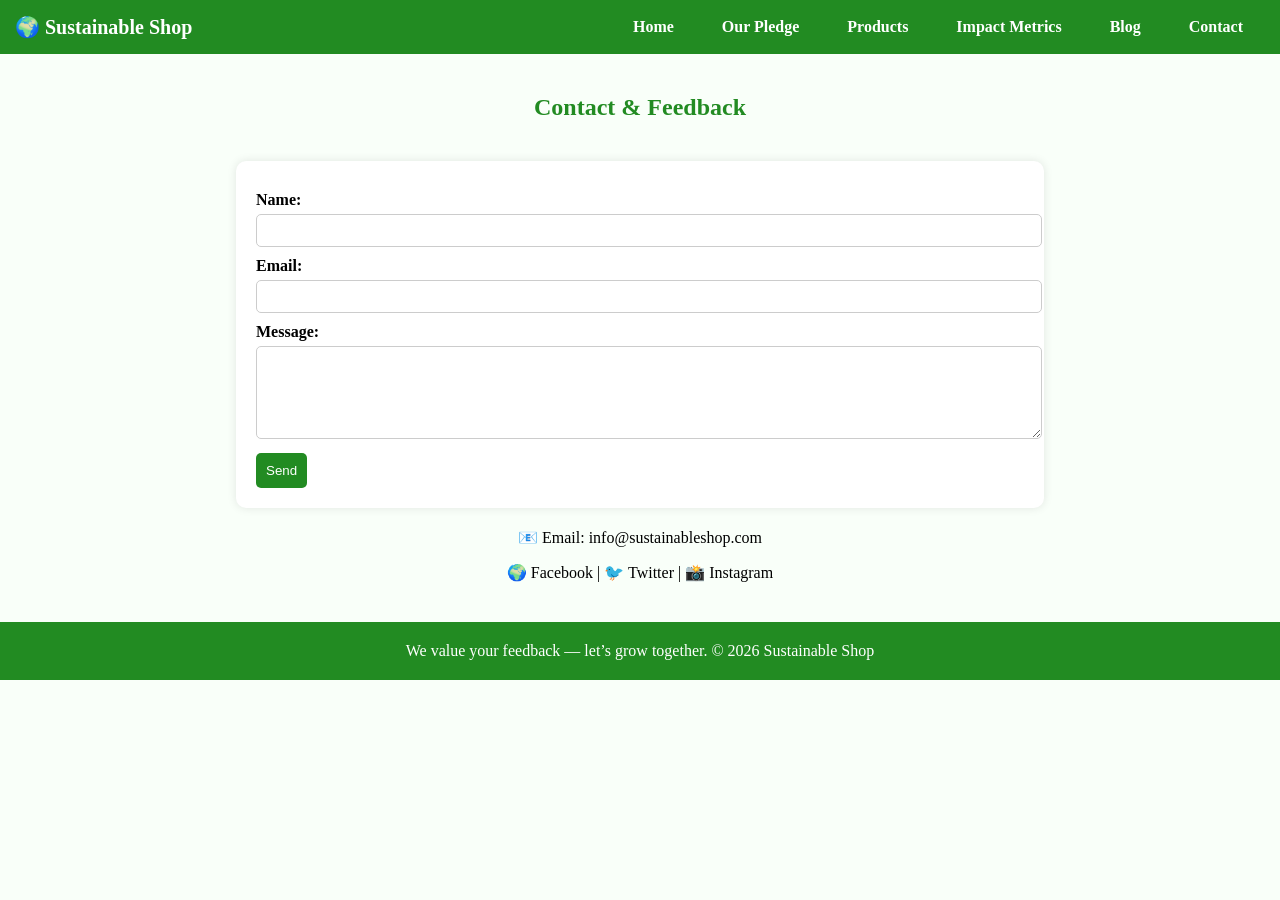
==== EVERLOOP/contact.html @ 57b8e9fd "Add files via upload" ====
<!DOCTYPE html>
<html>
<head>
  <title>Contact Us</title>
  <style>
    body { font-family: Perpetua Titling MT; margin:0; background:#f9fff9; }
    header { position:sticky; top:0; background:#228B22; padding:15px; display:flex; justify-content:space-between; align-items:center; }
    header h1 { color:white; margin:0; font-size:20px; }
    nav a { color:white; margin:0 10px; text-decoration:none; font-weight:bold; padding:8px 12px; border-radius:5px; }
    nav a:hover { background:#2E8B57; }
    h2 { color:#228B22; text-align:center; padding:20px; }
    form { width:60%; margin:auto; background:#fff; padding:20px; border-radius:10px; box-shadow:0 0 10px rgba(0,0,0,0.1); }
    label { display:block; margin-top:10px; font-weight:bold; }
    input, textarea { width:100%; padding:8px; margin-top:5px; border:1px solid #ccc; border-radius:5px; }
    button { background:#228B22; color:white; padding:10px; border:none; margin-top:10px; cursor:pointer; border-radius:5px; }
    button:hover { background:#006400; }
    .social { text-align:center; margin-top:20px; }
    footer { background:#228B22; color:white; text-align:center; padding:20px; margin-top:40px; }
  </style>
</head>
<body>

  <header>
    <h1>🌍 Sustainable Shop</h1>
    <nav>
      <a href="index.html">Home</a>
      <a href="pledge.html">Our Pledge</a>
      <a href="products.html">Products</a>
      <a href="metrics.html">Impact Metrics</a>
      <a href="blog.html">Blog</a>
      <!--<a href="testimonials.html">Testimonials</a>--!> 
      <a href="contact.html">Contact</a>
    </nav>
  </header>

  <h2>Contact & Feedback</h2>

  <form>
    <label for="name">Name:</label>
    <input type="text" id="name" name="name">

    <label for="email">Email:</label>
    <input type="email" id="email" name="email">

    <label for="message">Message:</label>
    <textarea id="message" name="message" rows="5"></textarea>

    <button type="submit">Send</button>
  </form>

  <div class="social">
    <p>📧 Email: info@sustainableshop.com</p>
    <p>🌍 Facebook | 🐦 Twitter | 📸 Instagram</p>
  </div>

  <footer>
    We value your feedback — let’s grow together. © 2026 Sustainable Shop
  </footer>

</body>
</html>
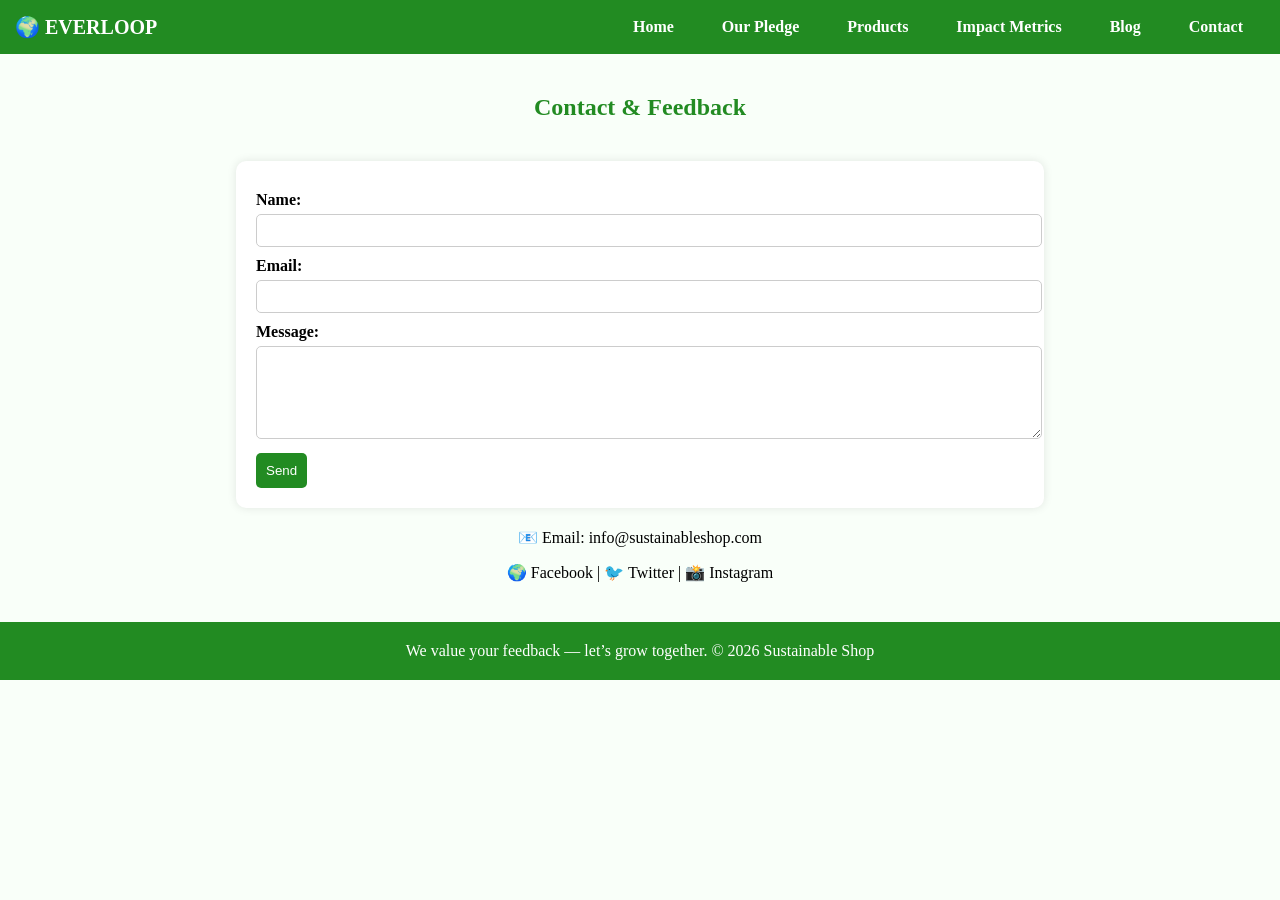
==== commit ff592aaa: "Update contact.html" ====
--- a/EVERLOOP/contact.html
+++ b/EVERLOOP/contact.html
@@ -21,7 +21,7 @@
 <body>
 
   <header>
-    <h1>🌍 Sustainable Shop</h1>
+    <h1>🌍 EVERLOOP</h1>
     <nav>
       <a href="index.html">Home</a>
       <a href="pledge.html">Our Pledge</a>
@@ -58,4 +58,4 @@
   </footer>
 
 </body>
-</html>+</html>
